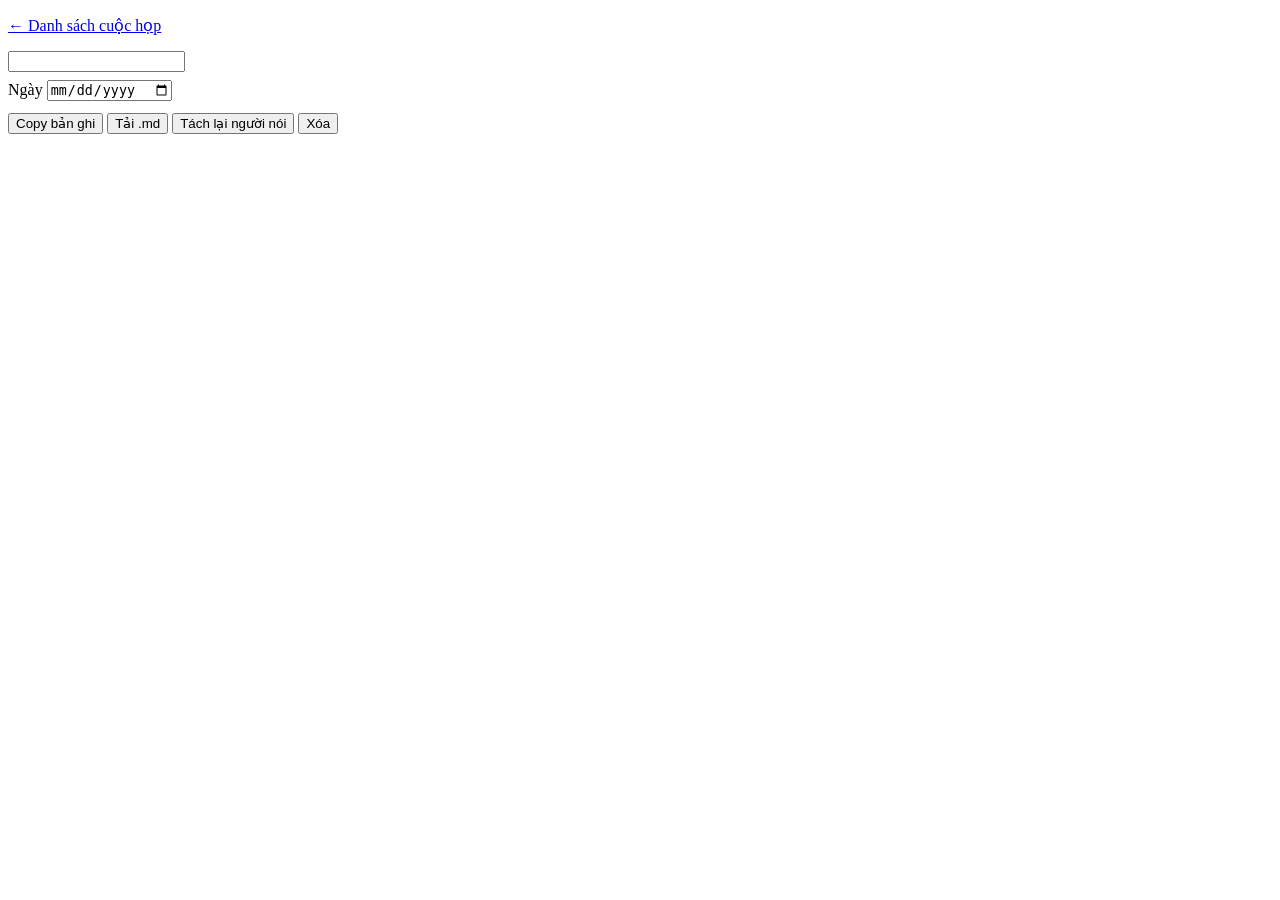
==== app/static/meeting.html @ f44ebb49 "feat: add web UI, run script and README" ====
<!doctype html>
<html lang="vi">
<head>
  <meta charset="utf-8">
  <meta name="viewport" content="width=device-width, initial-scale=1">
  <title>Cuộc họp</title>
  <link rel="stylesheet" href="/static/style.css">
</head>
<body data-page="meeting">
<main>
  <p><a href="/">← Danh sách cuộc họp</a></p>

  <div class="card">
    <input type="text" class="title-input" id="title" aria-label="Tiêu đề">
    <div class="row" style="margin-top:8px; align-items:center">
      <label class="inline">Ngày <input type="date" id="date"></label>
      <span class="muted" id="meta"></span>
    </div>
    <div class="msg" id="status"></div>
    <div class="bar" id="bar" hidden><div></div></div>
    <div class="actions" style="margin-top:12px">
      <button id="copy">Copy bản ghi</button>
      <button id="download">Tải .md</button>
      <button id="rediarize">Tách lại người nói</button>
      <button id="retry" hidden>Chạy lại</button>
      <button id="delete" class="danger">Xóa</button>
    </div>
  </div>

  <div class="card" id="speakers-card" hidden>
    <strong>Người nói</strong>
    <div class="speakers" id="speakers"></div>
    <button id="save-speakers" class="primary">Lưu tên</button>
    <span class="msg muted" id="speakers-msg"></span>
  </div>

  <div class="player" id="player" hidden><audio id="audio" controls preload="metadata"></audio></div>

  <div class="card" id="transcript"></div>
</main>
<script src="/static/app.js"></script>
</body>
</html>
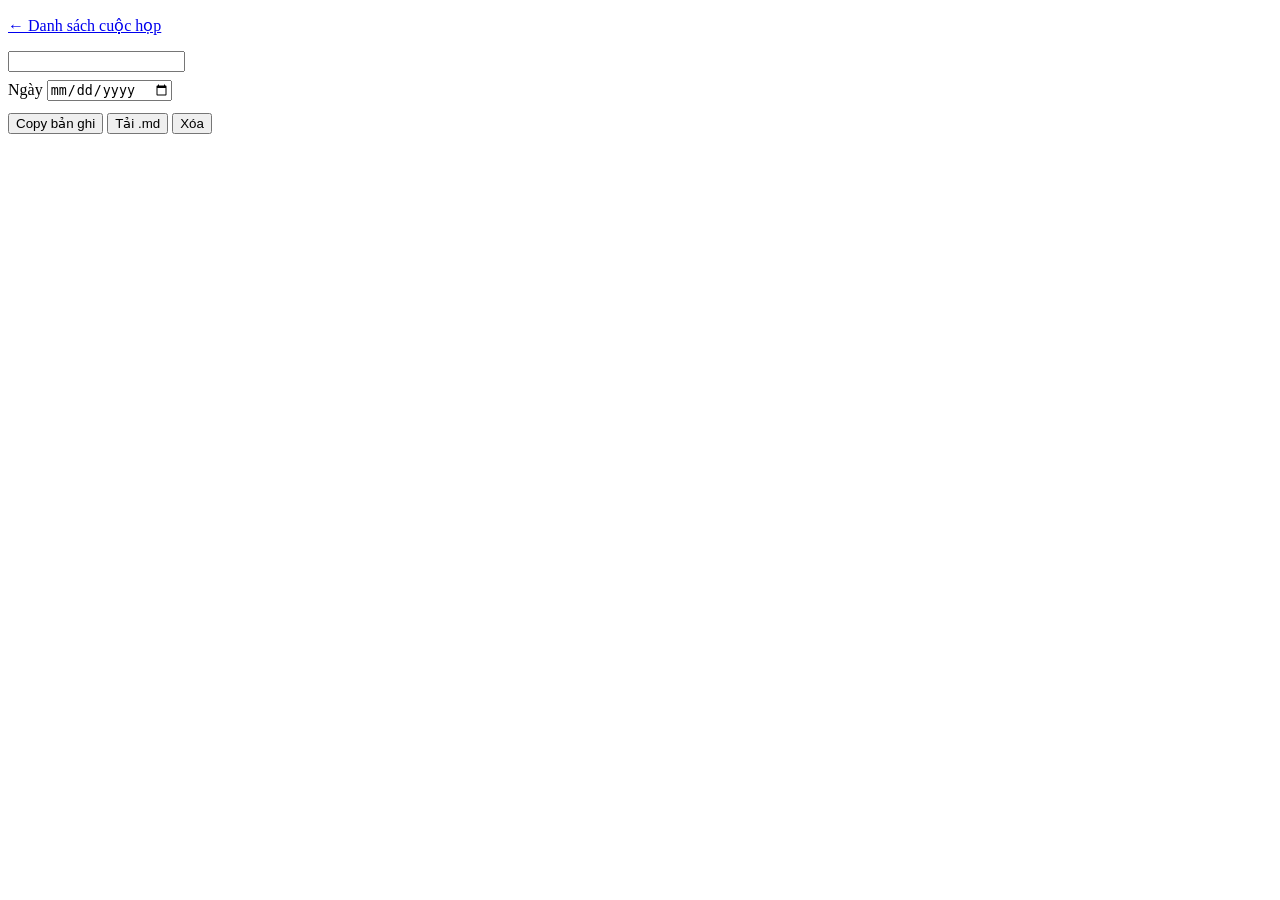
==== commit 13841c69: "feat: remove speaker separation The user decided transcripts do not need speaker labels. Drop sherpa" ====
--- a/app/static/meeting.html
+++ b/app/static/meeting.html
@@ -21,17 +21,9 @@
     <div class="actions" style="margin-top:12px">
       <button id="copy">Copy bản ghi</button>
       <button id="download">Tải .md</button>
-      <button id="rediarize">Tách lại người nói</button>
       <button id="retry" hidden>Chạy lại</button>
       <button id="delete" class="danger">Xóa</button>
     </div>
-  </div>
-
-  <div class="card" id="speakers-card" hidden>
-    <strong>Người nói</strong>
-    <div class="speakers" id="speakers"></div>
-    <button id="save-speakers" class="primary">Lưu tên</button>
-    <span class="msg muted" id="speakers-msg"></span>
   </div>
 
   <div class="player" id="player" hidden><audio id="audio" controls preload="metadata"></audio></div>
